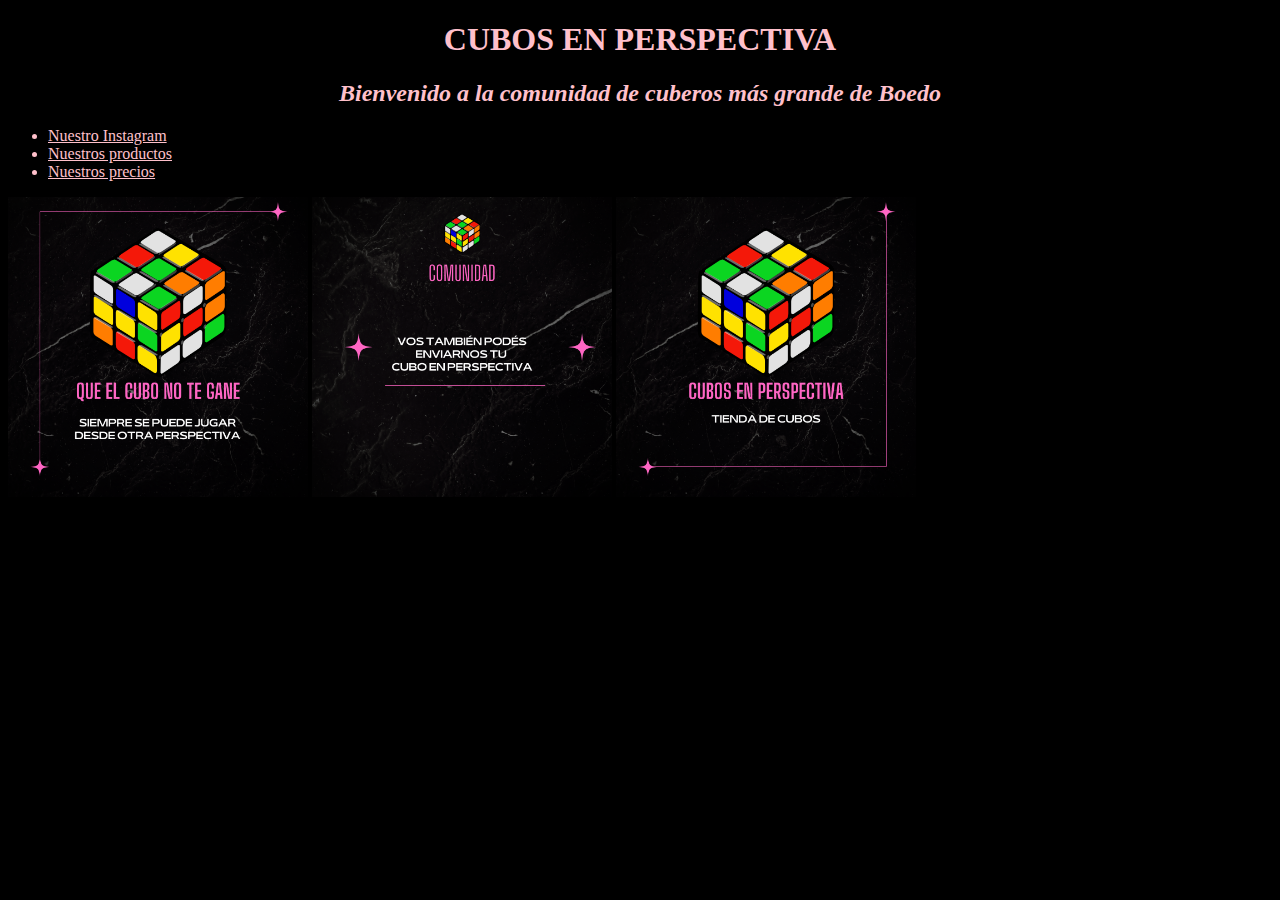
==== index.html @ 8d6cc70c "se agrega el primer update" ====
<!DOCTYPE html>
<html lang="en">
<head>
    <meta charset="UTF-8">
    <meta http-equiv="X-UA-Compatible" content="IE=edge">
    <meta name="viewport" content="width=device-width, initial-scale=1.0">
    <title>Cubos en perspectiva</title>
    <link rel="stylesheet" href="Estilos.css" />
    
</head>
<body>
    <header>
        <h1>CUBOS EN PERSPECTIVA</h1> 
        <h2>Bienvenido a la comunidad de cuberos más grande de Boedo</h2>

        <nav>
            <ul>
                <li>
                    <a href="https://www.instagram.com/cubosenperspectiva">Nuestro Instagram</a>
                </li>
                <li>
                    <a href="/Nuestros productos.html">Nuestros productos</a>
                </li>
                <li><a href="Nuestros precios.html">Nuestros precios</a> 
                </li>
            </ul>
        </nav>
    </header>
    <main>
                <img
                    src="Que el cubo no te gane.png"
                    width="300px">
                <a href="Comunidad envia tu cubo.html" 
                    </a><img
                    src="Comunidad envia tu cubo.png"
                    width="300px"></a>
                <img
                    src="Tienda de cubos.png"
                    width="300px">
    
    </main>
    <footer>

    </footer>
</body>
</html>
---- Estilos.css ----
*{background-color: black;
  COLOR: pink;
 }
h2  {
    text-align: center;
    font-style: italic;
    }
h1  {
    text-align: center;
    }
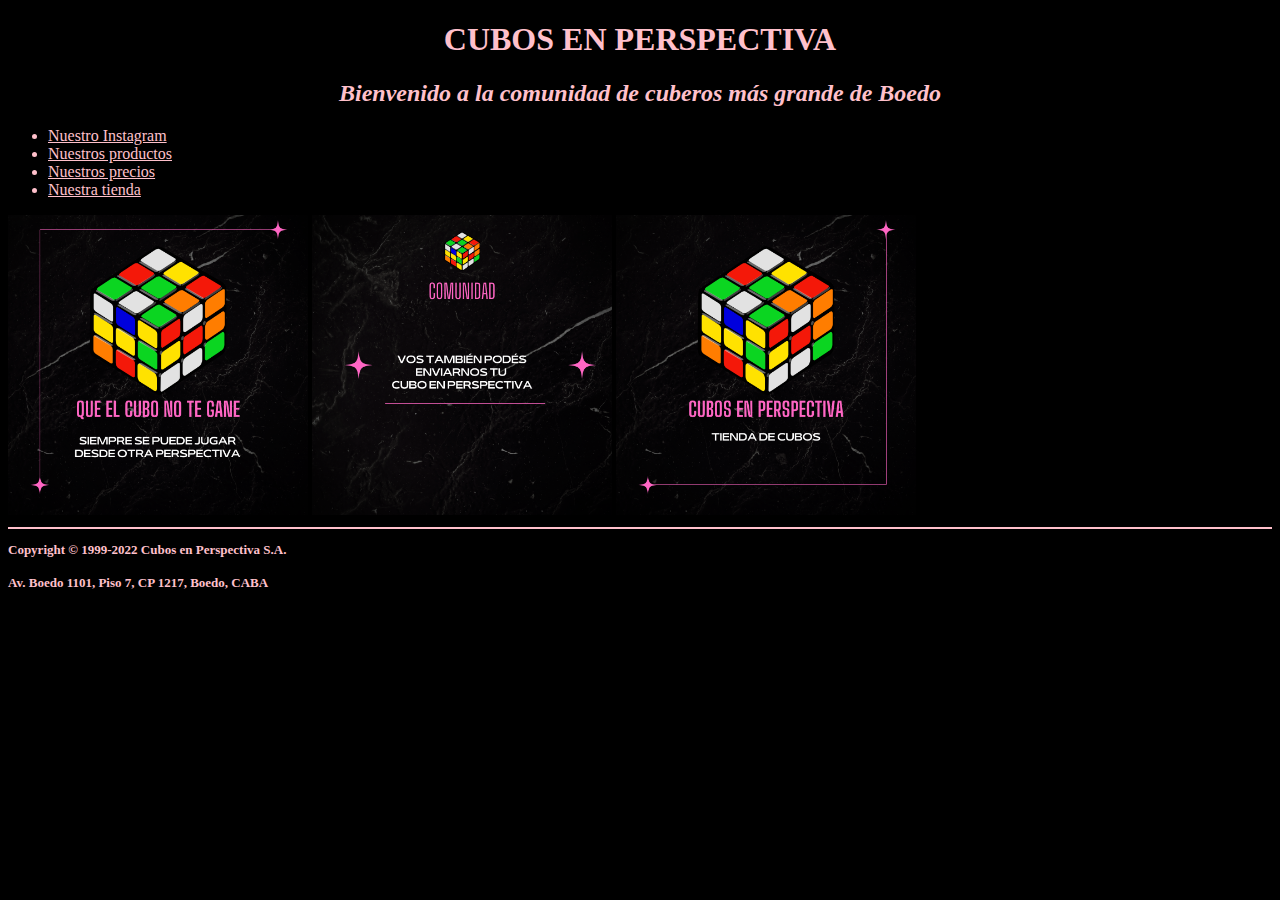
==== commit 9f634165: "update" ====
--- a/index.html
+++ b/index.html
@@ -23,6 +23,8 @@
                 </li>
                 <li><a href="Nuestros precios.html">Nuestros precios</a> 
                 </li>
+                <li><a href="Nuestra tienda.html">Nuestra tienda</a> 
+                </li>
             </ul>
         </nav>
     </header>
@@ -31,7 +33,7 @@
                     src="Que el cubo no te gane.png"
                     width="300px">
                 <a href="Comunidad envia tu cubo.html" 
-                    </a><img
+                    ><img
                     src="Comunidad envia tu cubo.png"
                     width="300px"></a>
                 <img
@@ -40,7 +42,9 @@
     
     </main>
     <footer>
-
+        <hr color="pink"/>
+        <h3>Copyright © 1999-2022 Cubos en Perspectiva S.A.</h3>  
+        <h4>Av. Boedo 1101, Piso 7, CP 1217, Boedo, CABA</h4>
     </footer>
 </body>
 </html>--- a/Estilos.css
+++ b/Estilos.css
@@ -8,5 +8,9 @@
 h1  {
     text-align: center;
     }
-
-    +h3 {
+    font-size: small;
+    }
+h4 {
+    font-size: small;
+    }